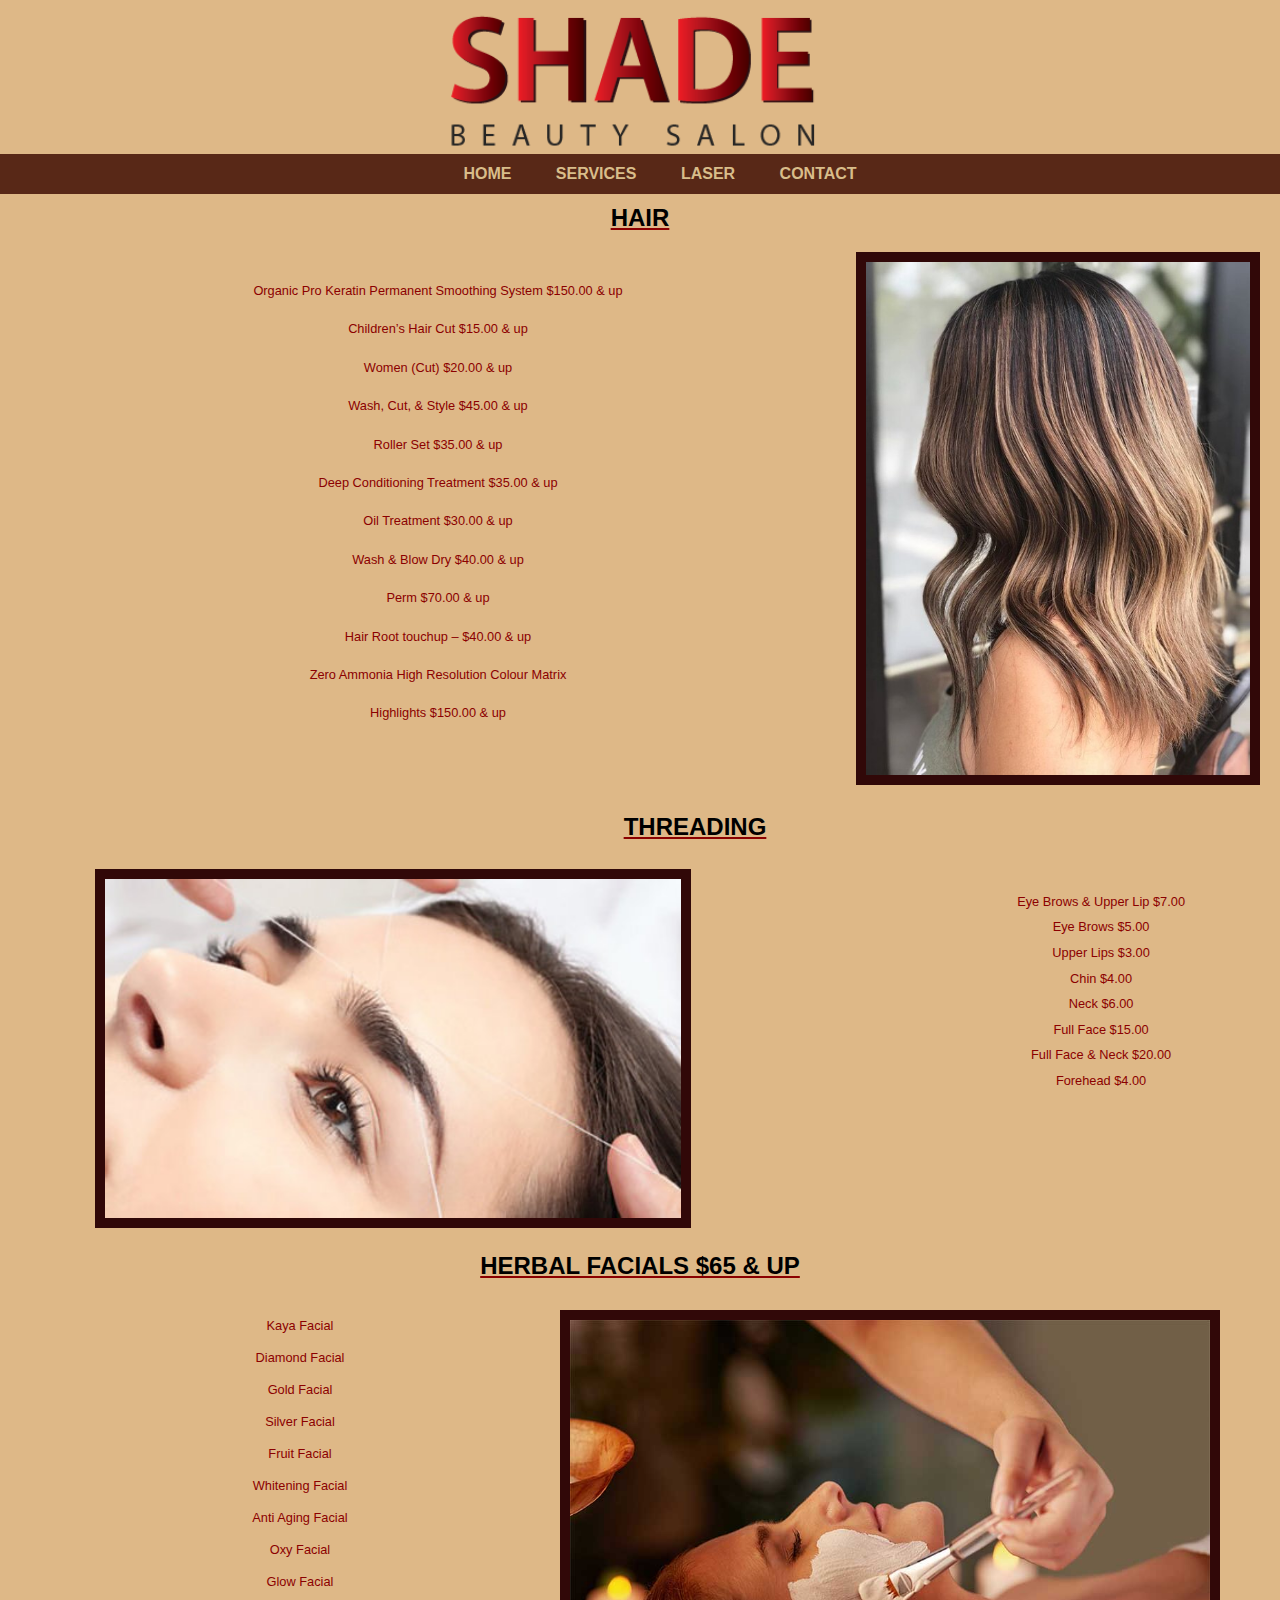
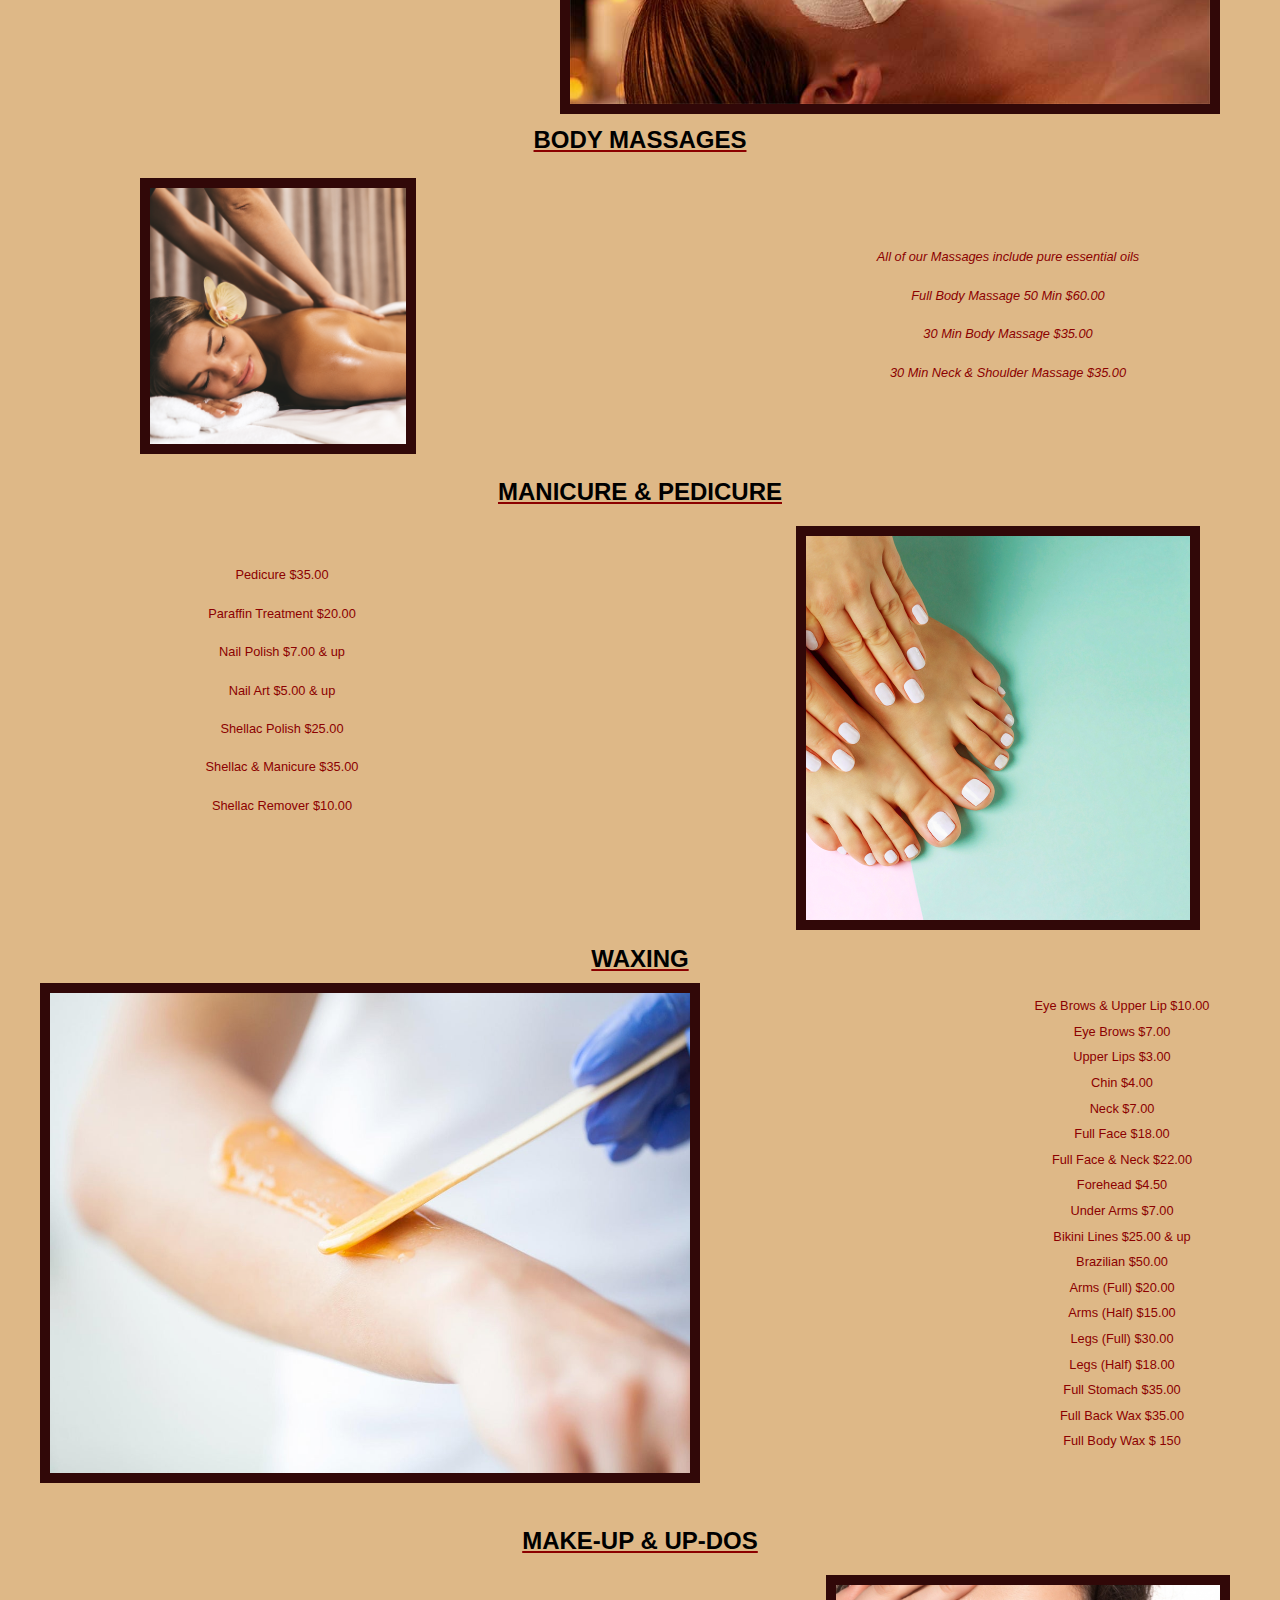
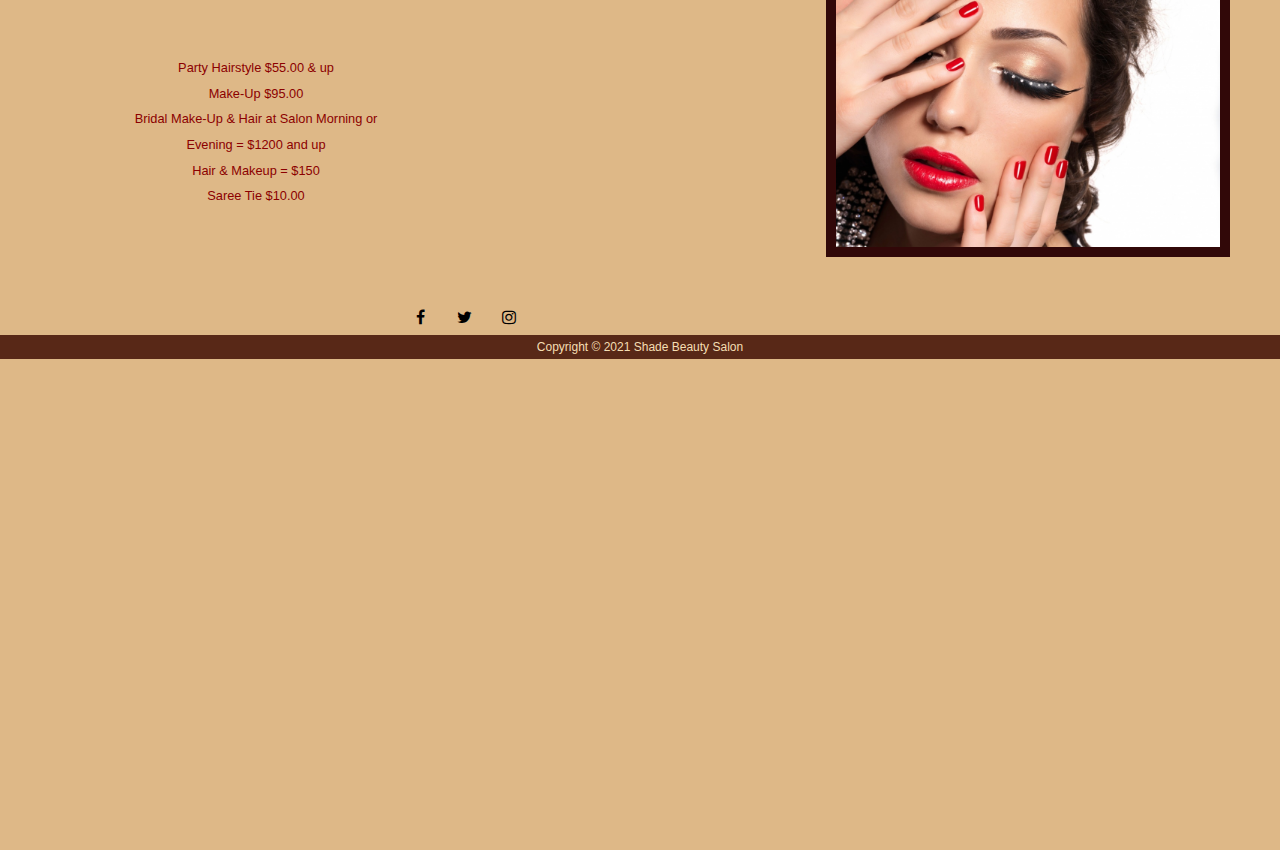
==== services.html @ 3a29c1b8 "f" ====
<!DOCTYPE html>
<html lang="en">
<head>
    <meta charset="UTF-8">
    <meta http-equiv="X-UA-Compatible" content="IE=edge">
    <meta name="viewport" content="width=device-width, initial-scale=1.0">
    <title>Services</title>
    <link href="./style.css" rel="stylesheet">
    <link rel="stylesheet" href="https://cdnjs.cloudflare.com/ajax/libs/font-awesome/4.7.0/css/font-awesome.min.css">
    <style>

body {
    width: 100%;
    background:burlywood;
    height: 450vh;
}

h2 {
    text-decoration-line: underline;
    text-decoration-style:solid;
    text-decoration-color: darkred;
    color: black;
}



#bottom {
    margin-top: 10px;
    width: 100%;
}

img.hair {
    float: right;
    width: 30%;
    height: 30%;
    margin-top: 30px;
    margin-right: 30px;
    box-shadow: 0 0 0 10px rgb(49, 8, 8);
}

img.threading {
    margin-top: 30px;
    margin-left: 50px;
    width: 45%;
    height: 45%;
    box-shadow: 0 0 0 10px rgb(49, 8, 8);
}

p.four1 {
    text-align: center;
    margin-top: 30px;
    margin-left: 30px;
    line-height: 2.5em;
    color: darkred;
}

#massage {
    width: 20%;
    height: 20%;
    margin-left: 150px;
    margin-top: 30px;
    box-shadow: 0 0 0 10px rgb(49, 8, 8);
}   

p.first {
    text-align: center;
    line-height: 3em;
    margin-top: 40px;
    margin-left: 10px;
    color:darkred;
}

#pedicure {
    width: 30%;
    height: 30%; 
    margin-right: 90px;
    float: right;
    margin-top: 30px;
    box-shadow: 0 0 0 10px rgb(49, 8, 8);
}

#waxing {
    height: 50%;
    width: 50%;
    margin-top: 20px;
    margin-left: 50px;
    box-shadow: 0 0 0 10px rgb(49, 8, 8);
    }

#makeup {
    height: 30%;
    width: 30%;
    margin-top: 30px;
    float: right;
    margin-right: 60px;
    box-shadow: 0 0 0 10px rgb(49, 8, 8);

}  

</style>




</head>
<body>
    <div id="top_menu">
        <img src="./images/LOGO.png" alt="Logo" id="logo">

        <ul id="menu_buttons">
            <a href="index.html" class="current">
                <li>Home</li></a>
            <a href="services.html">
                <li>Services</li></a>
                <a href="laser.html">
                    <li>Laser</li></a>
                  
                    <a href="contact.html">
                 <li>Contact</li></a>
        </ul> <!--menu buttons ends-->
    </div> <!-- top menu-->
    <div id="bottom">
        <!--internal coding-->
      <h2 style="text-align: center;">HAIR</h2>
       <img class="hair" src="./images/image.jpg" alt="Hair">
    <p class="first" style="font-size: 0.8em;">Organic Pro Keratin Permanent Smoothing System $150.00 & up
    <br>    Children’s Hair Cut $15.00 & up <br> Women (Cut) $20.00 & up <br> Wash, Cut, & Style $45.00 & up
    <br> Roller Set $35.00 & up
    <br>Deep Conditioning Treatment $35.00 & up
    <br>Oil Treatment $30.00 & up
    <br>Wash & Blow Dry $40.00 & up
    <br>Perm $70.00 & up
    <br>Hair Root touchup –  $40.00 & up
    <br>Zero Ammonia High Resolution Colour Matrix
    <br>Highlights $150.00 & up</p>
</p>
</div><!--bottom-->
    <div id="thirdservices">
        <h2 style="text-align: center;  margin-bottom: 0.5rem; ">THREADING</h2>
        <img src="./images/threading-72-e1555603571595.jpg" alt="threading" class="threading">
<p class="p1" style="font-size: 0.8em;">Eye Brows & Upper Lip $7.00
<br>Eye Brows $5.00
<br>Upper Lips $3.00
<br>Chin $4.00
<br>Neck $6.00
<br>Full Face $15.00
<br>Full Face & Neck $20.00
<br>Forehead $4.00
</div> <!-- thirdservices-->

<div id="fourservices">
 <h2 style="text-align: center; ">HERBAL FACIALS $65 & UP</h2>
 <img style="width: 50%; height: 90%; float: right; margin-top: 40px; margin-right: 70px; box-shadow: 0 0 0 10px rgb(49, 8, 8);" src="./images/facial-1.jpg" alt="facial" id="facial">
<p class="four1" style=" font-size: 0.8em;">Kaya Facial
<br>Diamond Facial
<br>Gold Facial
<br>Silver Facial
<br>Fruit Facial
<br>Whitening Facial
<br>Anti Aging Facial
<br>Oxy Facial
<br>Glow Facial</p>
</div><!--fourservices-->

<div id="fiveservices">
    <h2 style="text-align: center; margin-top: 10vw; margin-bottom: 0.3rem;">BODY MASSAGES</h2>
    <img src="./images/body_massage_cbd_vancouver_1200x1200.png" alt="bodymassage" id="massage">
    
    <p class="five1" style= "width:30vw; text-align: center; font-style: oblique;font-size: 0.8em; line-height: 3em; float:right; color:darkred; margin-right: 80px; margin-top:5rem ">All of our Massages include pure essential oils
    <br> Full Body Massage 50 Min $60.00
    <br> 30 Min Body Massage $35.00
    <br> 30 Min Neck & Shoulder Massage $35.00</p>
</div> <!--five services-->

<div id="sixservices">
    <h2 style="text-align: center; ">MANICURE & PEDICURE</h2>
    <img src="./images/diy-pedicure-1588265377.png" alt="pedicure" id="pedicure">
     <p class="six1" style="width:30vw; text-align: center;font-size: 0.8em; line-height: 3em; margin-left: 90px; color:darkred; margin-top: 50px;">Pedicure $35.00
     <br>Paraffin Treatment $20.00
     <br>Nail Polish $7.00 & up
     <br>Nail Art $5.00 & up
     <br>Shellac Polish $25.00
     <br>Shellac & Manicure $35.00
     <br>Shellac Remover $10.00</p>
</div><!--sixservices-->

<div id="sevenservices">
    <h2 style="text-align: center; ">WAXING</h2>
    <img src="./images/home-waxing.jpg" alt="waxing" id="waxing">
<p class="seven" style=" width:20vw; text-align: center; font-size: 0.8em; line-height: 2em; float: right; color:darkred; margin-top: 20px; margin-right: 30px;">Eye Brows & Upper Lip $10.00
<br>Eye Brows $7.00
<br>Upper Lips $3.00
<br>Chin $4.00
<br>Neck $7.00
<br>Full Face $18.00
<br>Full Face & Neck $22.00
<br>Forehead $4.50
<br>Under Arms $7.00
<br>Bikini Lines $25.00 & up
<br>Brazilian $50.00
<br>Arms (Full) $20.00
<br>Arms (Half) $15.00
<br>Legs (Full) $30.00
<br>Legs (Half) $18.00
<br>Full Stomach $35.00
<br>Full Back Wax $35.00
<br>Full Body Wax $ 150</p>
</div><!--sevenservices-->

<div id="eightservices">
    <h2 style="text-align: center; ">MAKE-UP & UP-DOS</h2>
    <img src="./images/Flawless-Wedding-Makeup-1024x6981.jpg" alt="makeup" id="makeup">
    <p class="eight" style=" width:40vw; text-align: center; font-size: 0.8em; line-height: 2em; margin-top: 100px; color:darkred;">Party Hairstyle $55.00 & up
    <br> Make-Up $95.00
    <br>Bridal Make-Up & Hair at Salon Morning or <br>Evening = $1200 and up
    <br>Hair & Makeup = $150
    <br>Saree Tie $10.00</p>
</div><!--eightservices-->
</div> <!-- topmenu-->
    

        

<div id="topfooter">
    <div id="social">
     
      <a href="#" class="fa fa-facebook"></a>
       <a href="#" class="fa fa-twitter"></a>
      <a href="#" class="fa fa-instagram"></a>
    </div>
</div>

<footer>

    Copyright &copy; 2021 Shade Beauty Salon

</footer>

 
</body>
</html>
---- style.css ----
*{
    margin:0;
}

body {
    font-family: Trebuchet MS, Helvetica, sans-serif;
    background-color: burlywood
}
#special {
    width: 90%;
    background-image: url(/images/background.jpg);
    background-size: cover; 
    
background-repeat: no-repeat;
    
}
#logo { 
    width: 30%;
    margin: 0 auto;
    left: 0px;
    right: 0px;
    display:block;
    text-decoration: none;
}
.contactus{
    color: whitesmoke; background-color: brown; width: 20%; float: right; text-align: center; padding: 10px; border-radius: 5px; cursor: pointer; 
}
.contactus:hover {
    background-color: #000000;
    
    
}

#menu_buttons {
    padding: 0;
    margin: 0px auto;
    width: 100%;
    line-height: 0px;
    position: sticky;
    top:0;
    background-color:#582817;
}

#menu_buttons, li {
    display: inline-block;
    font-style:unset;
    font-family: 'arial';
    color: #D8BD8A;
    text-transform: uppercase;
    font-weight: 600;
    }


 #menu_buttons, a {
    text-decoration: none;
    text-align: center;
    padding: 20px;
    color: #582817
}    

#menu_buttons, a, li:hover {
    color: whitesmoke;
}

.fa {
    padding: 10px;
    font-size: 20px;
    width: 20px;
    text-align: center;
    text-decoration: none;
    margin: 0 auto;
    color: black;
  }
  
  .fa:hover {
      background-color: brown;
      color: whitesmoke;
  }
  
 
  #topfooter, #social {
      margin-top: 90px;
      margin-left: 200px;
  }
  



#services {
    font-family: Trebuchet MS, Helvetica, sans-serif;
    color: darkgrey;
}

p.p1 {
    float: right;
    text-align: center;
    margin-right: 150px;
    margin-top: 40px;
    line-height: 2em;
    color: darkred;
    font-weight: lighter;
  }

#thirdservices {
    margin-top: 80px;
    margin-left: 55px;
    margin-right: 100px;
    width: 100%;
}

#fourservices {
    margin-top: 30px;
    width: 100%;
}

#fiveservices {
    margin-top: 30px;
}

#sixservices {
    margin-top: 30px;
}

#sevenservices {
    margin-top: 120px;
}

#eightservices {
    margin-top: 50px;
}

p.laser1 {
    display: flex;
    float: right;
    margin-left: 30px;
    margin-top: 10px;
    width: 350px;
   /* border: 2px solid #000000; */
    margin-right: 30px;
    
}

#piclaser {
    width: 50%;
    height: 50%;
   /* border: 2px solid black; */
    margin-left: 30px;
 }

#laser {
    width: 100%;
    margin: 0 auto;
    margin-top: 20px;
    
}

#columns2 {
    width: 90%;
    display: flex;
    margin: 0 auto;
    margin-top: 30px;
    border-top: 1px solid #582817;
    
}    

#secondcolumn {
    margin-top: 70px;
}

#third {
    margin-top: 20px;
    margin-left: 40px;
    border-top: 1px solid #582817;
}

#skintightning {
    float: right;
    width: 40%;
    height: 40%;
    margin-top: -500px;
    margin-right: 40px;
}

#chin {
    width: 40%;
    height: 40%;
    float:right;
    margin-top: -240px;
    margin-right: 40px;
}

p.laser1,
p.skintight,
.lasertreatments,
.menservices {
    font-family: Helvetica;
    font-size: 0.8em;
    line-height: 2em;
}

#contactform {
    width: 90%;
    margin: O auto;
    height: 90vw;
}

form {
    width: 400px;
    margin: 10px auto;
}

label {
    font-family: Helvetica;
    font-size: 1em;
}

input,
textarea {
    display: block;
    border: 1px solid;
    border-color: rgb(61, 3, 3);
    border-radius: 4px;
    width: 300px;
    /* Font Style */
    font-family: Helvetica;
    font-size: 1em;
    color: black;
    padding: 1em;
    /* Align de text */}

    input {
        height: 2px;
    }
    
    input:focus {
        background-color: white
    }
    
    textarea {
        width: 300px;
        height: 50px;
    }
    
    textarea:focus {
        background-color: whitesmoke;
    }

    .radio,
.checkbox {
    width: auto;
    display: inline-block;

}

.submit-button {
    margin-top: 10px;
    width: 85%;
    border: 2px solid;
    border-color:chocolate;
    border-radius: 4px;
    
    cursor: pointer;
    font-family: Helvetica;
    font-size: 1em;
    text-transform: uppercase;
    color:black;
    padding: 0.6em 2em;
}

#contactformpic {
    width: 930px;
    height: auto;
    opacity: 0.5;
    margin-left: 130px;
    display: inline-block;
    
}

#aboutus1 {
    width:100%;
    margin: 0 auto;
    margin-top: 30px;
}

#backgroundabout {
    width: 100%;
    height: auto;
    position: relative;
    margin-top: 30px;
}

 p.aboutus {
    position: absolute; 
    top: 300px;
    background: rgb(0, 0, 0); 
    background: rgba(0, 0, 0, 0.5); 
    color: whitesmoke;
    width: 80%;
    padding: 40px; 
    margin: 0 auto;
    margin-left: 30px;
 }
    
   
footer {
    background-color:#582817;
    width: 100%;
    text-align: center;
    height: 24px;
    margin: 0 auto;
   
    color: wheat;
    font-family: Helvetica;
    font-size: 12px;
    line-height: 24px;
  
    box-sizing:border-box;
}
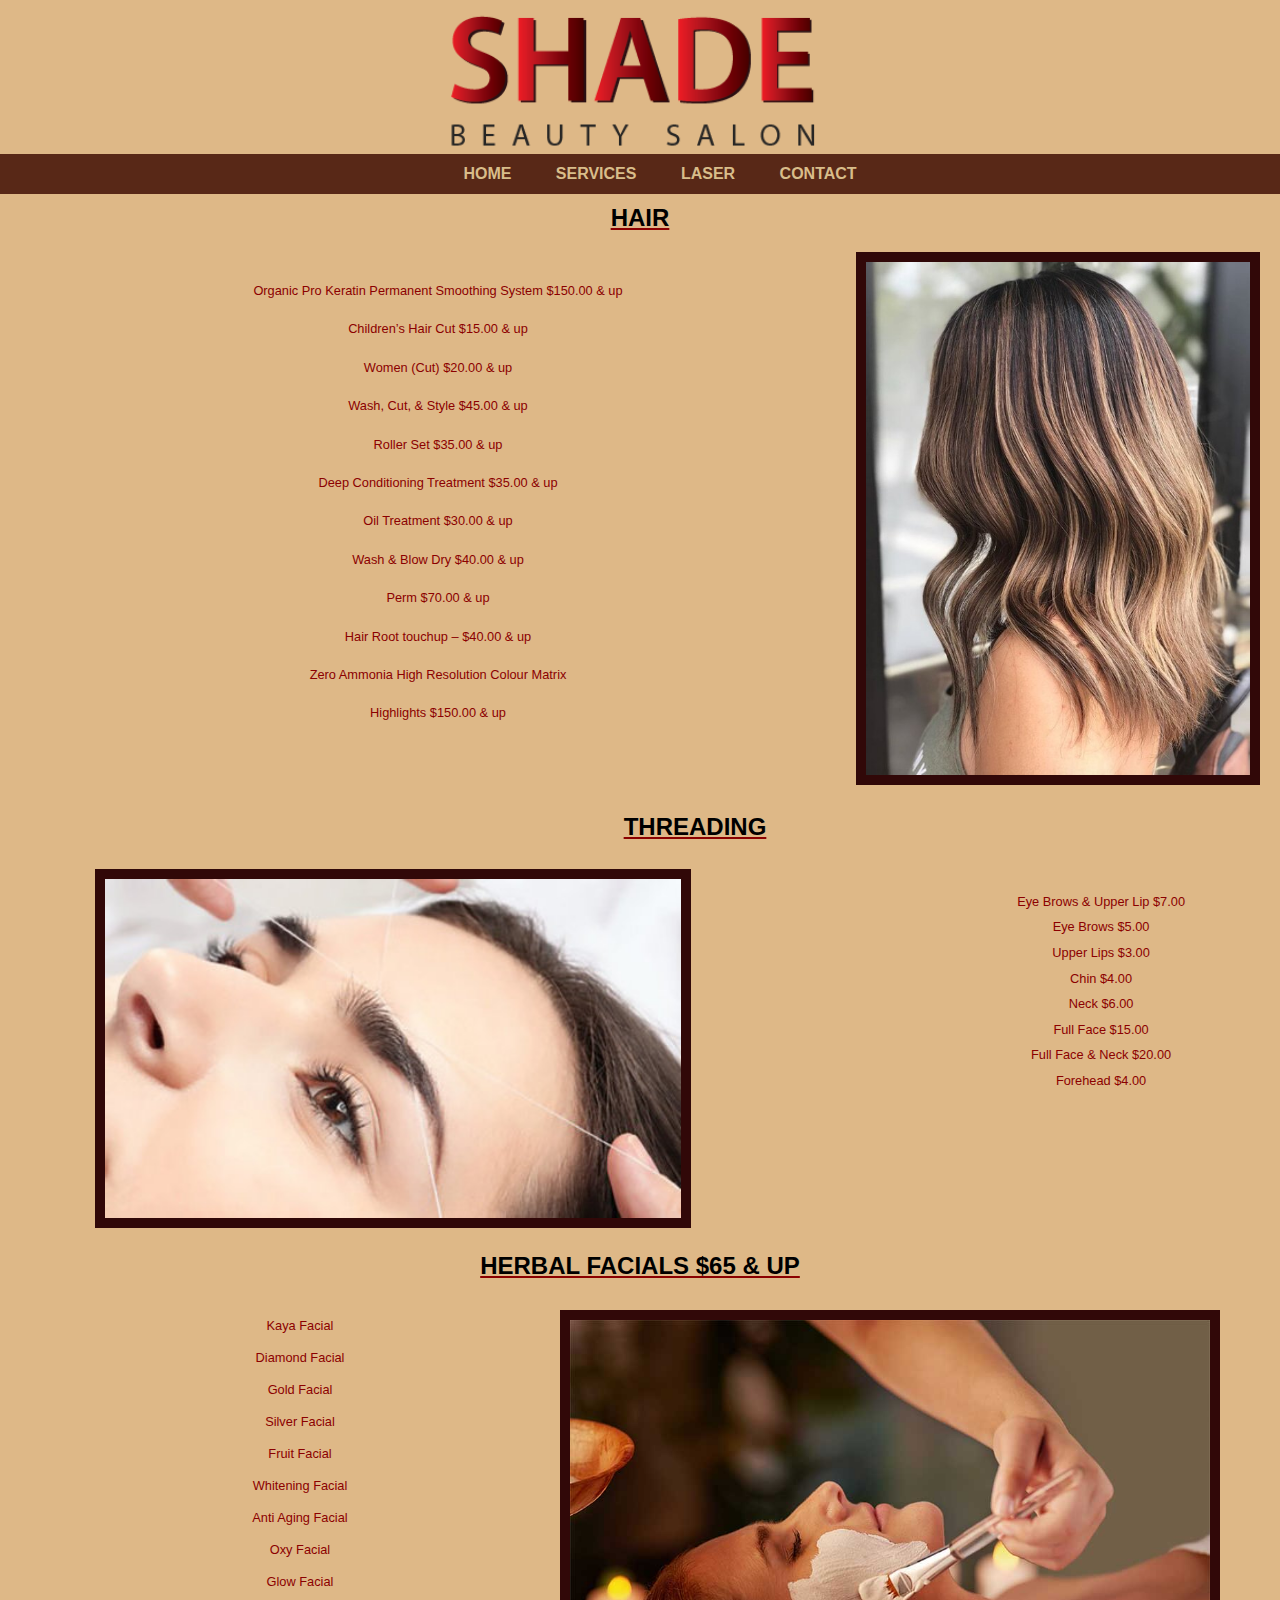
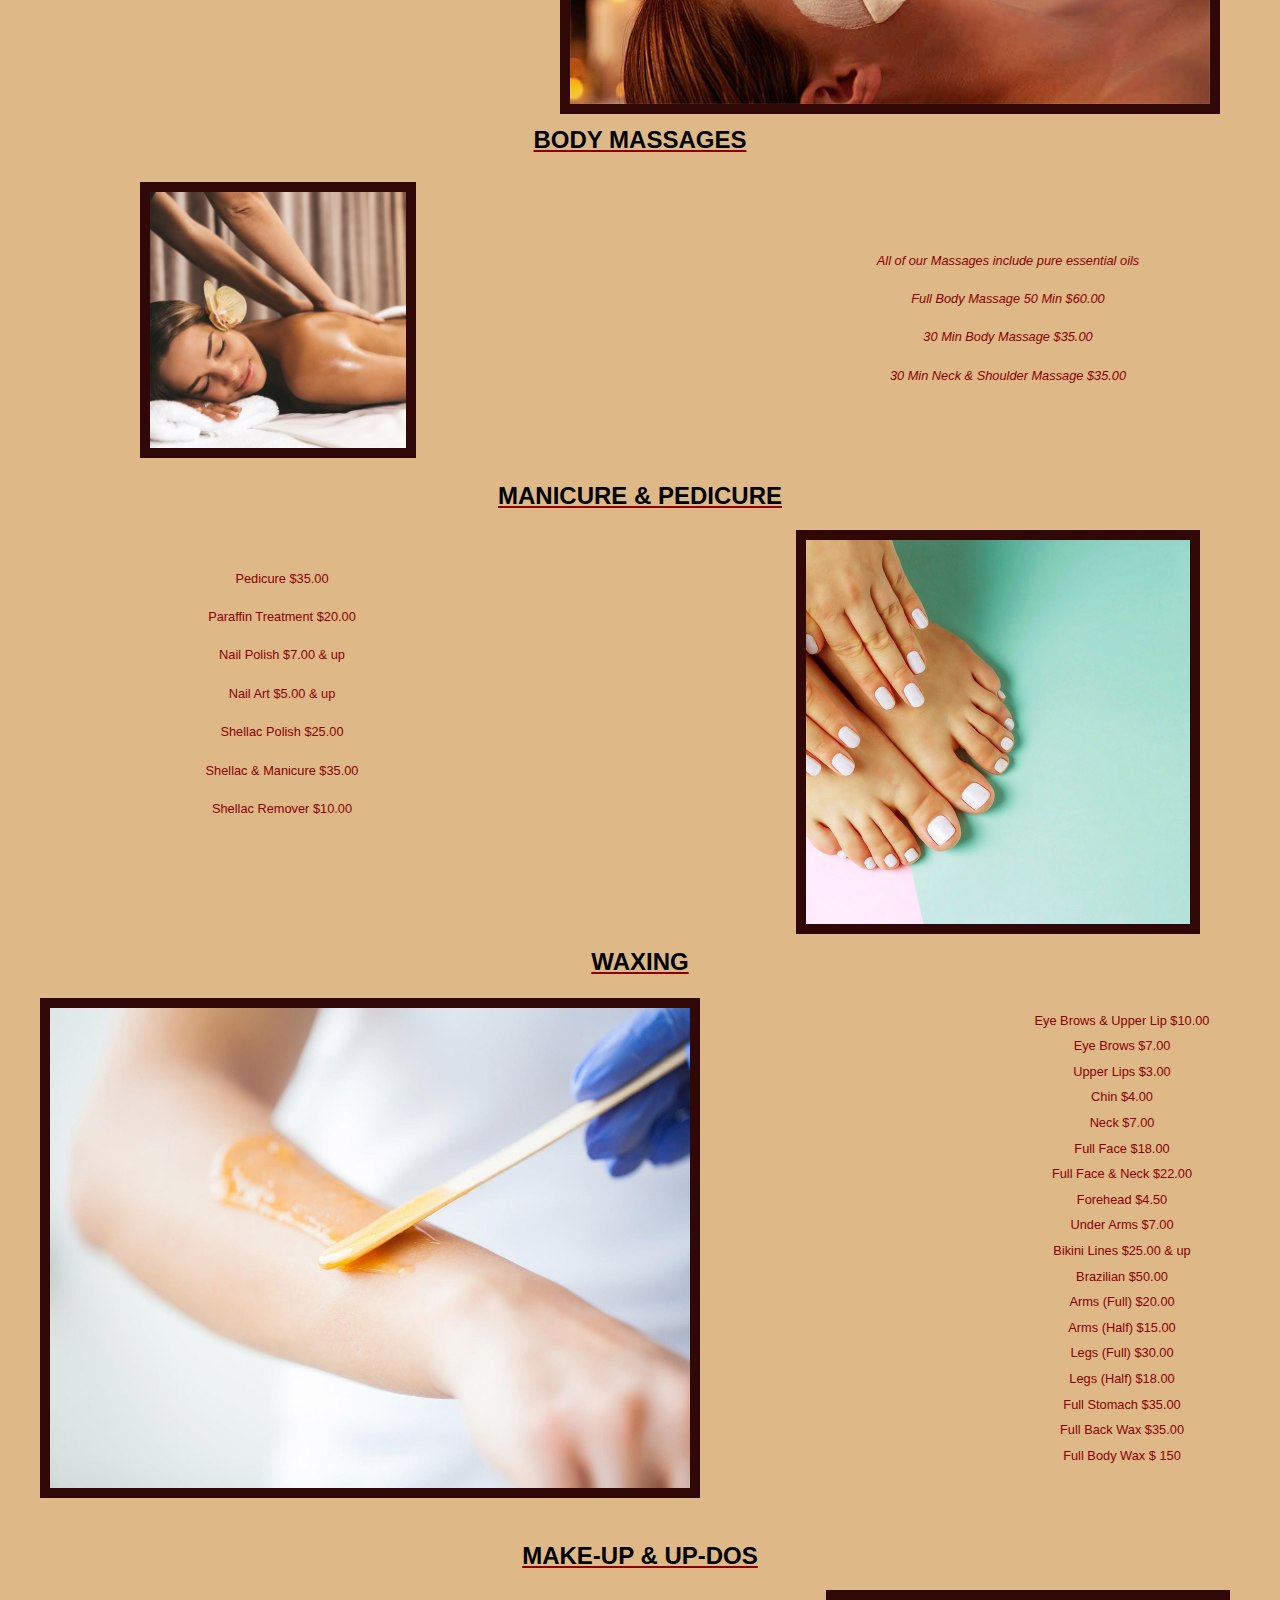
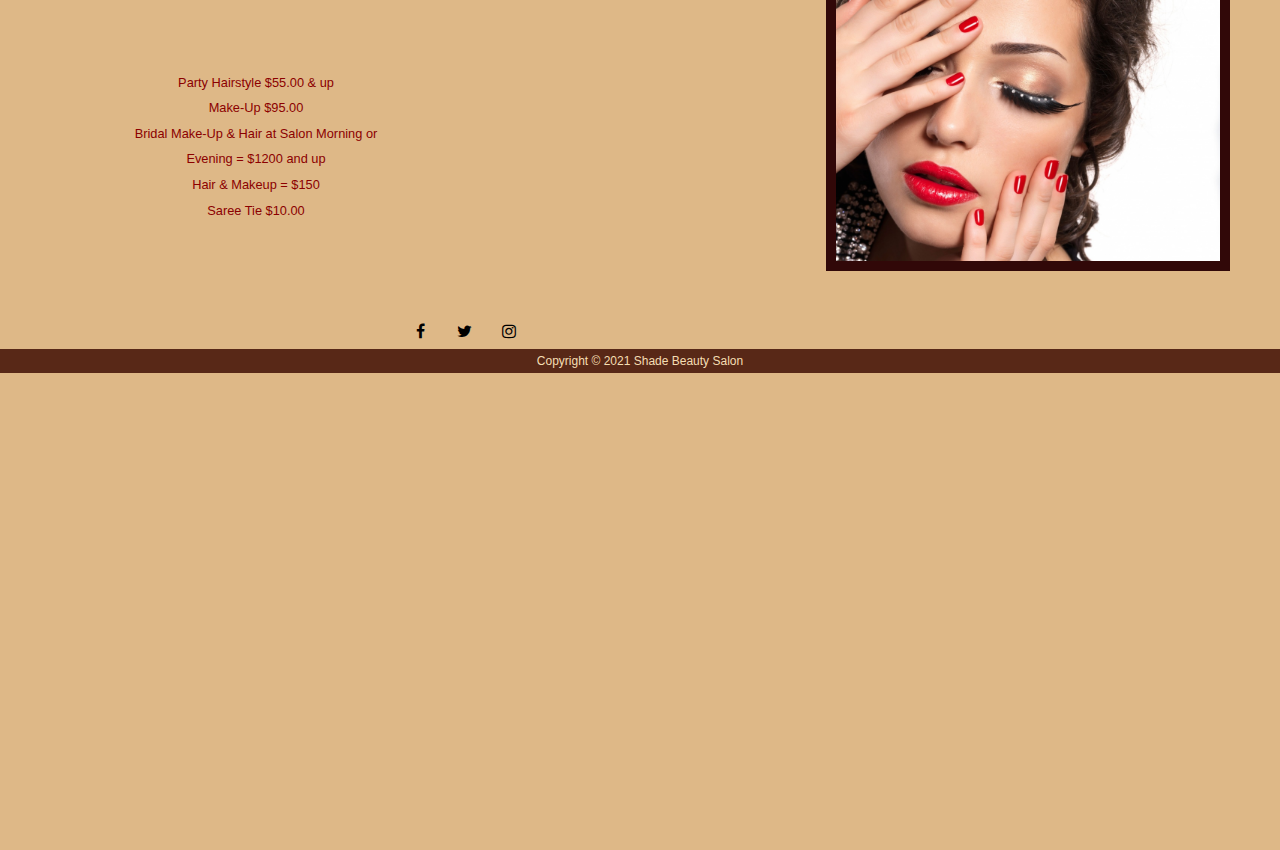
==== commit 3a9d8574: "save" ====
--- a/services.html
+++ b/services.html
@@ -163,7 +163,7 @@
 </div><!--fourservices-->
 
 <div id="fiveservices">
-    <h2 style="text-align: center; margin-top: 10vw; margin-bottom: 0.3rem;">BODY MASSAGES</h2>
+    <h2 style="text-align: center; margin-top: 10vw; margin-bottom: 0.5rem;">BODY MASSAGES</h2>
     <img src="./images/body_massage_cbd_vancouver_1200x1200.png" alt="bodymassage" id="massage">
     
     <p class="five1" style= "width:30vw; text-align: center; font-style: oblique;font-size: 0.8em; line-height: 3em; float:right; color:darkred; margin-right: 80px; margin-top:5rem ">All of our Massages include pure essential oils
@@ -185,7 +185,7 @@
 </div><!--sixservices-->
 
 <div id="sevenservices">
-    <h2 style="text-align: center; ">WAXING</h2>
+    <h2 style="text-align: center; margin-bottom: 0.7rem; ">WAXING</h2>
     <img src="./images/home-waxing.jpg" alt="waxing" id="waxing">
 <p class="seven" style=" width:20vw; text-align: center; font-size: 0.8em; line-height: 2em; float: right; color:darkred; margin-top: 20px; margin-right: 30px;">Eye Brows & Upper Lip $10.00
 <br>Eye Brows $7.00
--- a/style.css
+++ b/style.css
@@ -11,7 +11,7 @@
 }
 #special {
     width: 90%;
-    background-image: url(/images/background.jpg);
+    background-image: url(./images/background.jpg);
     background-size: cover; 
     
 background-repeat: no-repeat;
@@ -323,4 +323,4 @@
 
 
 
-  +  
